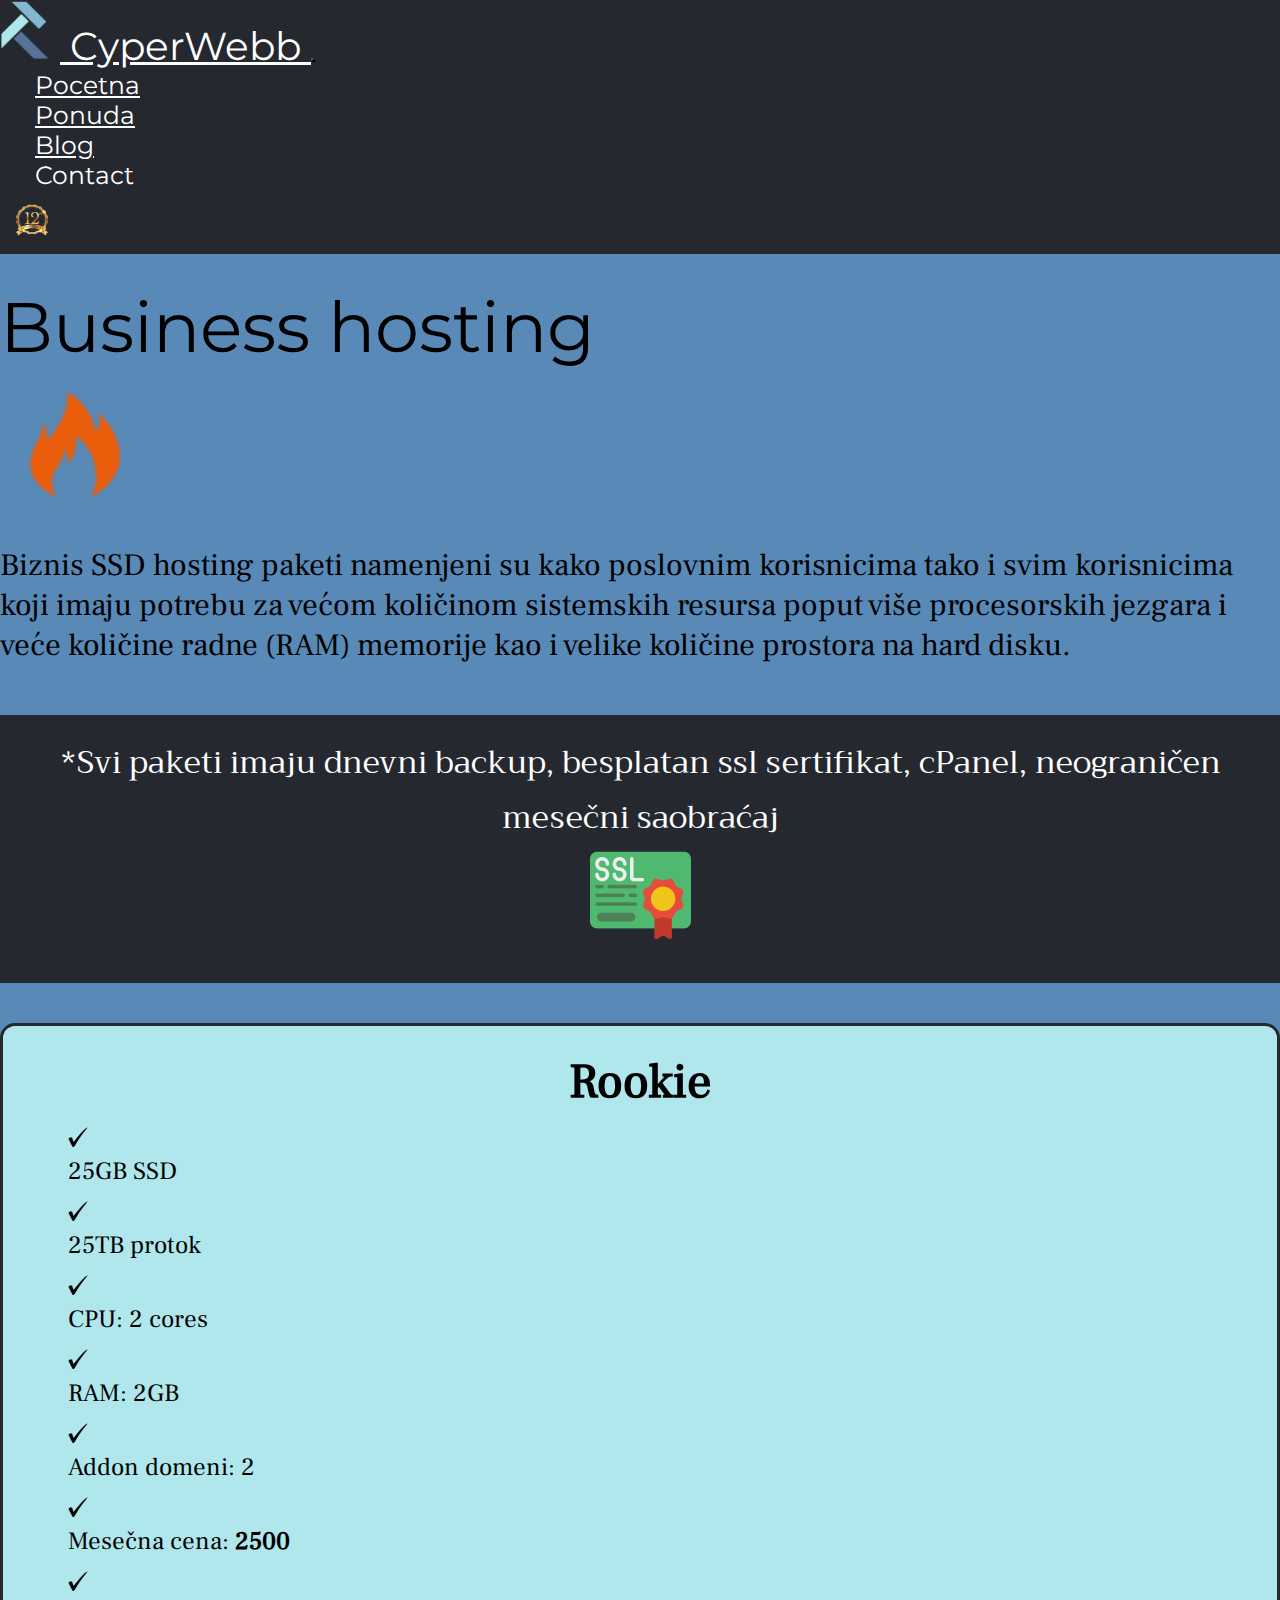
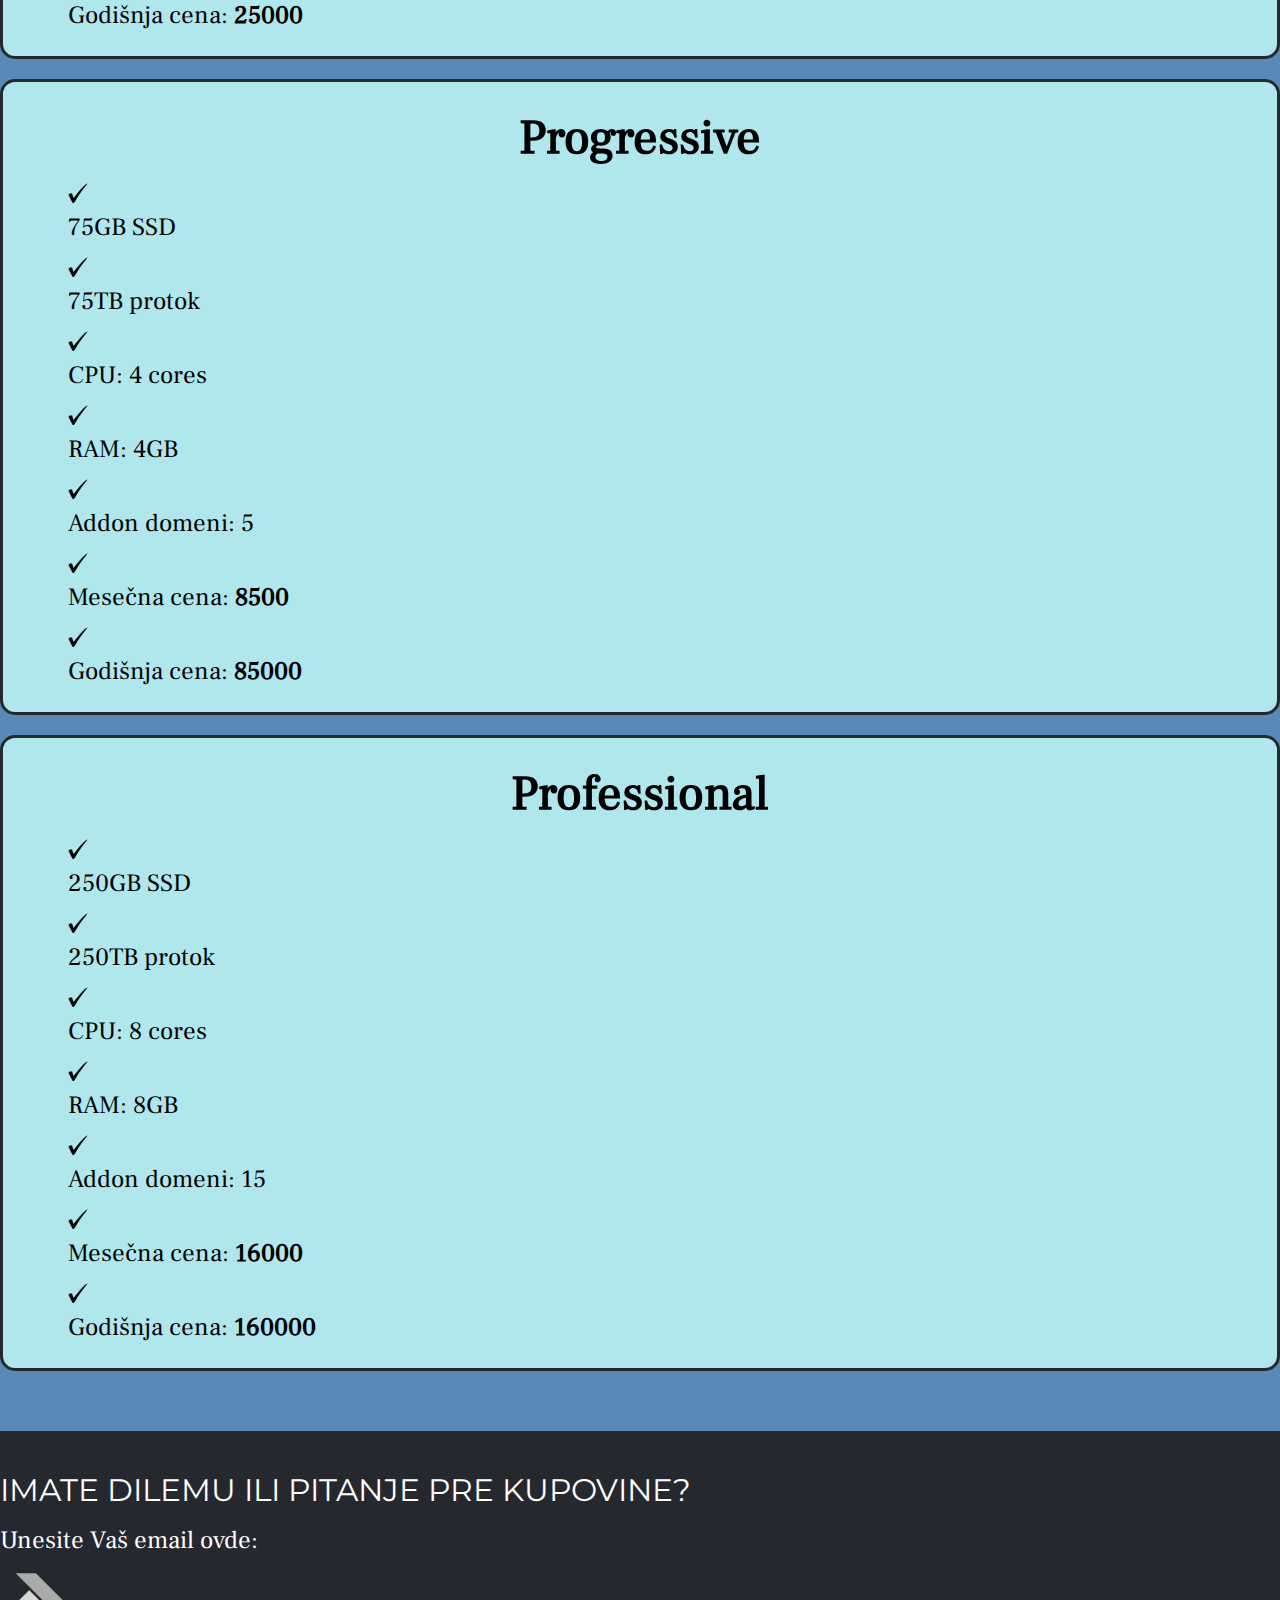
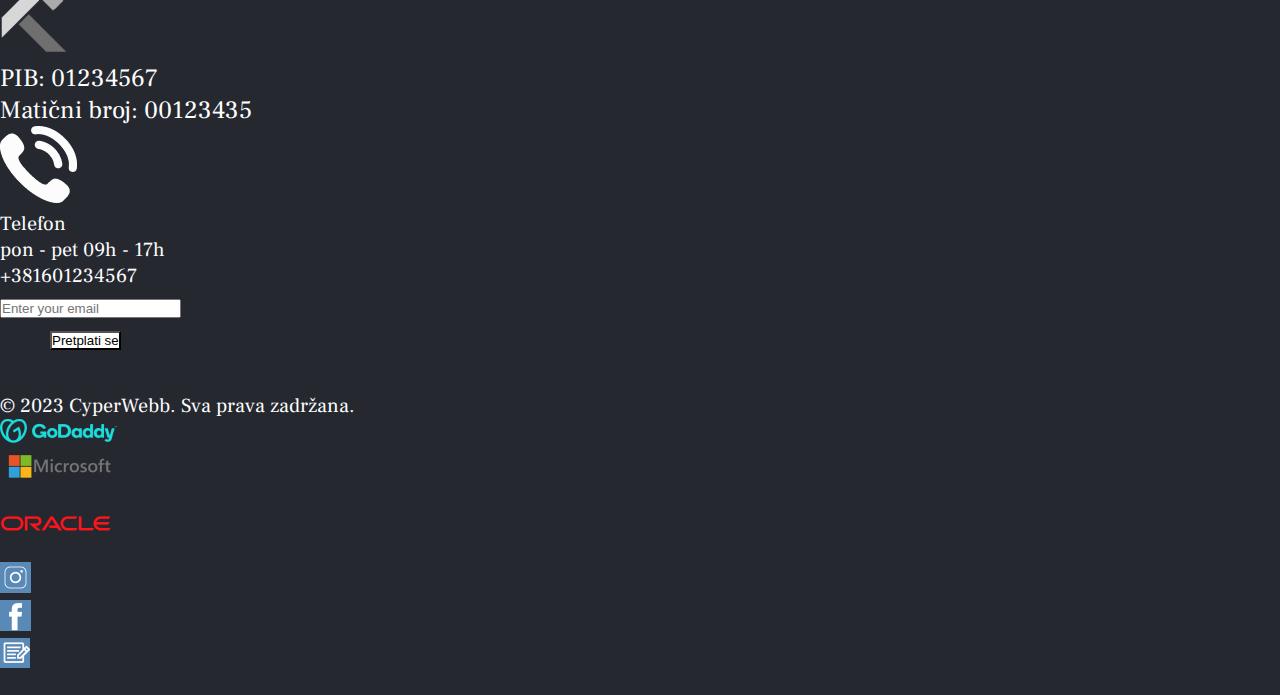
==== businessHosting.html @ e67ac9b7 "first commit" ====
<!doctype html>
<html lang="en">
  <head>
    

    <meta charset="utf-8">
    <meta name="viewport" content="width=device-width, initial-scale=1">
    <title>CyperWebb</title>
    <link href="https://cdn.jsdelivr.net/npm/bootstrap@5.3.0-alpha3/dist/css/bootstrap.min.css" rel="stylesheet" integrity="sha384-KK94CHFLLe+nY2dmCWGMq91rCGa5gtU4mk92HdvYe+M/SXH301p5ILy+dN9+nJOZ" crossorigin="anonymous">
    <link rel="stylesheet" href="./businessHostingStyle.css">

    <link rel="apple-touch-icon" sizes="57x57" href="./favicon/apple-icon-57x57.png">
    <link rel="apple-touch-icon" sizes="60x60" href="./favicon/apple-icon-60x60.png">
    <link rel="apple-touch-icon" sizes="72x72" href="./favicon/apple-icon-72x72.png">
    <link rel="apple-touch-icon" sizes="76x76" href="./favicon/apple-icon-76x76.png">
    <link rel="apple-touch-icon" sizes="114x114" href="./favicon/apple-icon-114x114.png">
    <link rel="apple-touch-icon" sizes="120x120" href="./favicon/apple-icon-120x120.png">
    <link rel="apple-touch-icon" sizes="144x144" href="./favicon/apple-icon-144x144.png">
    <link rel="apple-touch-icon" sizes="152x152" href="./favicon/apple-icon-152x152.png">
    <link rel="apple-touch-icon" sizes="180x180" href="./favicon/apple-icon-180x180.png">
    <link rel="icon" type="image/png" sizes="192x192"  href="./favicon/android-icon-192x192.png">
    <link rel="icon" type="image/png" sizes="32x32" href="./favicon/favicon-32x32.png">
    <link rel="icon" type="image/png" sizes="96x96" href="./favicon/favicon-96x96.png">
    <link rel="icon" type="image/png" sizes="16x16" href="./favicon/favicon-16x16.png">
    <link rel="manifest" href="./favicon/manifest.json">
    <meta name="msapplication-TileColor" content="#ffffff">
    <meta name="msapplication-TileImage" content="./favicon/ms-icon-144x144.png">
    <meta name="theme-color" content="#ffffff">
  </head>
  <body>
    
    <nav class="navbar navbar-expand-lg navbar-custom">
      <div class="container">
        <a class="navbar-brand" href="#">
          <img src="./images/logo.png" width="60" height="60" alt="Logo">
          CyperWebb
        </a>
        <button class="navbar-toggler" type="button" data-bs-toggle="collapse" data-bs-target="#navbarSupportedContent" aria-controls="navbarSupportedContent" aria-expanded="false" aria-label="Toggle navigation">
          <span class="navbar-toggler-icon"></span>
        </button>
        <div class="collapse navbar-collapse" id="navbarSupportedContent">
          <ul class="navbar-nav m-auto mb-2 mb-lg-0">
            <li class="nav-item">
              <a class="nav-link" href="#">Pocetna</a>
            </li>
            <li class="nav-item">
              <a class="nav-link" href="#">Ponuda</a>
            </li>
            <li class="nav-item">
              <a class="nav-link" href="#"> Blog </a>
            </li>
            <li class="nav-item">
              <a class="nav-link">Contact</a>
            </li>

            <!-- <a class="navbar-brand" href="#"> -->
              <img src="./images/anniversary.png" width="60" height="60" alt="Logo">
            <!-- </a> -->
          </ul>
        </div>
      </div>
    </nav>

    <!-- =============================ABOUT================================================ -->
    <section class = "about">
      <div class="container">
        
        <div class="row">
          <div class="col-md-3"> </div>
          <div class="col-md-6 title">
            Business hosting
          </div>
          <div class="col-md-2">
            <img src="./images/fire.png" class="fire" alt="Logo">
          </div>
        </div>

        <div class="row about-text">
          <div class="col-md-2"> </div>
          <div class="col-md-9">
            Biznis SSD hosting paketi namenjeni su kako 
            poslovnim korisnicima tako i svim korisnicima 
            koji imaju potrebu za većom količinom sistemskih 
            resursa poput više procesorskih jezgara i veće 
            količine radne (RAM) memorije kao i velike količine 
            prostora na hard disku.
          </div>
        </div>
      </div>

      
    </section>

    <!-- =============================SSL================================================ -->
    <section class = "ssl">
      <div class="container">
        <div class="my-container">
          <div class="row">
            <div class="col-2"></div>
            <div class="col-7">
              <p>*Svi paketi imaju dnevni backup, besplatan 
                ssl sertifikat, cPanel, neograničen mesečni 
                saobraćaj</p>
            </div>
            <div class="col-3">
              <img src="./images/ssl.png" alt="Image" class="img-fluid">
            </div>
          </div>
        </div>
      </div>
    </section>

    <!-- ==================================PONUDA============================= -->
    <section class = "ponuda">
      <!-- FIRST RECTANGLE -->
      <div class="container">
        <div class="row">
          <div class="col-md-4 col-sm-12">
            <div class="rectangle">
              <h4 class="rectangle-title">Rookie</h4>
              <div class="row">
                <div class="col-auto">
                  <img src="./images/mark.png" width="20" height="20" alt="Fire" class="img-fluid">
                </div>
                <div class="col">
                  25GB SSD
                </div>
              </div>
              <div class="row">
                <div class="col-auto">
                  <img src="./images/mark.png" width="20" height="20" alt="Fire" class="img-fluid">
                </div>
                <div class="col">
                  25TB protok
                </div>
              </div>
              <div class="row">
                <div class="col-auto">
                  <img src="./images/mark.png" width="20" height="20" alt="Fire" class="img-fluid">
                </div>
                <div class="col">
                  CPU: 2 cores
                </div>
              </div>
              <div class="row">
                <div class="col-auto">
                  <img src="./images/mark.png" width="20" height="20" alt="Fire" class="img-fluid">
                </div>
                <div class="col">
                  RAM: 2GB
                </div>
              </div>
              <div class="row">
                <div class="col-auto">
                  <img src="./images/mark.png" width="20" height="20" alt="Fire" class="img-fluid">
                </div>
                <div class="col">
                  Addon domeni: 2
                </div>
              </div>
              <div class="row">
                <div class="col-auto">
                  <img src="./images/mark.png" width="20" height="20" alt="Fire" class="img-fluid">
                </div>
                <div class="col">
                  Mesečna cena:  <b>2500</b>
                </div>
              </div>
              <div class="row">
                <div class="col-auto">
                  <img src="./images/mark.png" width="20" height="20" alt="Fire" class="img-fluid">
                </div>
                <div class="col">
                  Godišnja cena: <b>25000</b>
                </div>
              </div>
            </div>
          </div>
          <!-- SECOND RECTANGLE -->
          <div class="col-md-4 col-sm-12">
            <div class="rectangle">
              <h4 class="rectangle-title">Progressive</h4>
              <div class="row">
                <div class="col-auto">
                  <img src="./images/mark.png" width="20" height="20" alt="Fire" class="img-fluid">
                </div>
                <div class="col">
                  75GB SSD
                </div>
              </div>
              <div class="row">
                <div class="col-auto">
                  <img src="./images/mark.png" width="20" height="20" alt="Fire" class="img-fluid">
                </div>
                <div class="col">
                  75TB protok
                </div>
              </div>
              <div class="row">
                <div class="col-auto">
                  <img src="./images/mark.png" width="20" height="20" alt="Fire" class="img-fluid">
                </div>
                <div class="col">
                  CPU: 4 cores
                </div>
              </div>
              <div class="row">
                <div class="col-auto">
                  <img src="./images/mark.png" width="20" height="20" alt="Fire" class="img-fluid">
                </div>
                <div class="col">
                  RAM: 4GB
                </div>
              </div>
              <div class="row">
                <div class="col-auto">
                  <img src="./images/mark.png" width="20" height="20" alt="Fire" class="img-fluid">
                </div>
                <div class="col">
                  Addon domeni: 5
                </div>
              </div>
              <div class="row">
                <div class="col-auto">
                  <img src="./images/mark.png" width="20" height="20" alt="Fire" class="img-fluid">
                </div>
                <div class="col">
                  Mesečna cena:  <b>8500</b>
                </div>
              </div>
              <div class="row">
                <div class="col-auto">
                  <img src="./images/mark.png" width="20" height="20" alt="Fire" class="img-fluid">
                </div>
                <div class="col">
                  Godišnja cena: <b>85000</b>
                </div>
              </div>
            </div>
          </div>
          <!-- THIRD RECTANGLE -->
          <div class="col-md-4 col-sm-12">
            <div class="rectangle">
              <h4 class="rectangle-title">Professional</h4>
              <div class="row">
                <div class="col-auto">
                  <img src="./images/mark.png" width="20" height="20" alt="Fire" class="img-fluid">
                </div>
                <div class="col">
                  250GB SSD
                </div>
              </div>
              <div class="row">
                <div class="col-auto">
                  <img src="./images/mark.png" width="20" height="20" alt="Fire" class="img-fluid">
                </div>
                <div class="col">
                  250TB protok
                </div>
              </div>
              <div class="row">
                <div class="col-auto">
                  <img src="./images/mark.png" width="20" height="20" alt="Fire" class="img-fluid">
                </div>
                <div class="col">
                  CPU: 8 cores
                </div>
              </div>
              <div class="row">
                <div class="col-auto">
                  <img src="./images/mark.png" width="20" height="20" alt="Fire" class="img-fluid">
                </div>
                <div class="col">
                  RAM: 8GB
                </div>
              </div>
              <div class="row">
                <div class="col-auto">
                  <img src="./images/mark.png" width="20" height="20" alt="Fire" class="img-fluid">
                </div>
                <div class="col">
                  Addon domeni: 15
                </div>
              </div>
              <div class="row">
                <div class="col-auto">
                  <img src="./images/mark.png" width="20" height="20" alt="Fire" class="img-fluid">
                </div>
                <div class="col">
                  Mesečna cena:  <b>16000</b>
                </div>
              </div>
              <div class="row">
                <div class="col-auto">
                  <img src="./images/mark.png" width="20" height="20" alt="Fire" class="img-fluid">
                </div>
                <div class="col">
                  Godišnja cena: <b>160000</b>
                </div>
              </div>
            </div>
          </div>
    </section>


    <!-- ==================================FOOTER============================= -->
    <section class="footer">
      <div class="container">

        <div class="row">
          <div class="col-md-7 title">
            IMATE DILEMU ILI PITANJE PRE KUPOVINE?
          </div>
          <div class="col-md-1"> </div>
          <div class="col-md-3 email-text">
            Unesite Vaš email ovde:
          </div>
        </div>

        <div class="row">
          <div class="col-md-1">
            <img src="./images/logo-bw.png" alt="Image" class="img-fluid">
          </div>
          <div class="col-md-3">
            PIB: 01234567 <br>
            Matični broj: 00123435
          </div>

          <div class="col-md-1">
            <img src="./images/phone.png" alt="Image" class="img-fluid">
          </div>
          <div class="col-md-3 phone-text">
            Telefon <br>
            pon - pet 09h - 17h <br>
            +381601234567
          </div>
          <div class="col-md-2">
            <input type="email" name="email" placeholder="Enter your email">
          </div>
        </div>

        <div class="row">
          <div class="col-md-8"> </div>
          <div class="col-md-2">
            <button class="btn btn-primary">Pretplati se</button>
          </div>
        </div>

        <div class="row authorities">
          <div class="col-md-4">
            © 2023 CyperWebb. Sva prava zadržana.
          </div>
          <div class="col-md-1">
            <img src="./images/goDaddy.png" alt="Image" class="img-fluid">
          </div>
          <div class="col-md-1">
            <img src="./images/microsoft.png" alt="Image" class="img-fluid">
          </div>
          <div class="col-md-1">
            <img src="./images/oracle.png" alt="Image" class="img-fluid">
          </div>
          <div class="col-md-1"> </div>
          <div class="col-md-1">
            <img src="./images/instagram.png" alt="Image" class="img-fluid">
          </div>
          <div class="col-md-1">
            <img src="./images/facebook.png" alt="Image" class="img-fluid">
          </div>
          <div class="col-md-1">
            <img src="./images/blog.png" alt="Image" class="img-fluid">
          </div>
        </div>

      </div>
    </div>

    <script src="https://cdn.jsdelivr.net/npm/bootstrap@5.3.0-alpha3/dist/js/bootstrap.bundle.min.js" integrity="sha384-ENjdO4Dr2bkBIFxQpeoTz1HIcje39Wm4jDKdf19U8gI4ddQ3GYNS7NTKfAdVQSZe" crossorigin="anonymous"></script>
  </body>
</html>
---- businessHostingStyle.css ----
@font-face {
  font-family: 'Montserrat';
  src: url('./fonts/Montserrat-Regular.ttf') format('truetype');
}

@font-face {
  font-family: 'FrankRuhlLibre';
  src: url('./fonts/FrankRuhlLibre-Regular.ttf') format('truetype');
}

@font-face {
  font-family: 'Trirong';
  src: url('./fonts/Trirong-Regular.ttf') format('truetype');
}

:root {
  --black: black;
  --dark-blue: #25282F; 
  --dark-purple: #3F4155;
  --baby-blue: #5989B7;
  --light-blue: #AFE7EC;
  --white: #FFFFFF;
}

* {
  padding: 0;
  margin: 0;
  box-sizing: border-box;
}

.navbar-custom {
  background-color: var(--dark-blue);
}

.navbar-custom .navbar-brand {
  font-size: 39.06px;
}

.navbar-custom .nav-link {
  font-size: 25px;
}

.navbar-custom .navbar-brand,
    .navbar-custom .nav-link {
      color: var(--white); /* Change the font color of the navbar brand and links */
      font-family: 'Montserrat', sans-serif; /* Change the font family of the navbar brand and links */
    }

.navbar-custom .nav-link:hover {
  color: red;
  transition: 0.3s;
}

.nav-item {
  padding-left: 35px;
}

.navbar-toggler {
  background-color: var(--light-blue);
}

/* ============================ABOUT======================================== */

.about {
  background-color: var(--baby-blue);
  color: var(--black);
  padding-top: 30px;
  padding-bottom: 30px;
  font-family: 'FrankRuhlLibre', sans-serif;
}

.about .title {
  font-size: 70px;
  font-family: 'Montserrat', sans-serif;
}

.about .about-text {
  font-size: 31.25px;
  padding-top: 20px;
  padding-bottom: 20px;
}

.about .fire {
  width: 150px;
  height: 150px;
}

/* ==================================SSL============================= */

.ssl {
  background-color: var(--dark-blue);
  color: var(--white);
  font-family: 'Trirong', sans-serif;
}

.ssl .my-container {
  display: inline-flex;
  flex-direction: column;
  justify-content: center;
  align-items: center;
  text-align: center;
  font-size: 31.25px;
  padding-top: 20px;
  padding-bottom: 20px;
}

/* ==================================PONUDA============================= */ 
.ponuda {
  background-color: var(--baby-blue);
  padding-top: 40px;
  padding-bottom: 40px;
}

.ponuda .rectangle {
  border: 3px solid var(--dark-blue); /* Add border to rectangles */
  border-radius: 15px;
  padding: 15px;
  margin-bottom: 20px;
  background-color: var(--light-blue);
  font-size: 25px;
  font-family: 'FrankRuhlLibre', sans-serif;

  display: flex;
  flex-direction: column;
  justify-content: left;
  align-items: left;
  text-align: left;
}

.ponuda .rectangle .row {
  margin-bottom: 10px;
  padding-left: 50px;
}

.ponuda .rectangle .rectangle-title {
  font-weight: bold;
  font-size: 48.43px;
  text-align: center;
  padding: 10px;
}

.ponuda .align-items-center > .col-auto:first-child {
  margin-right: 20px; /* Adjust the spacing as needed */
}

.ponuda .rectangle-title-row {
  display: inline-block;
}

/* ==================================FOOTER============================= */ 

.footer {
  background-color: var(--dark-blue);
  color: var(--white);
  padding-top: 40px;
  padding-bottom: 20px;
  font-size: 25px;
  font-family: 'FrankRuhlLibre', sans-serif;
}

.footer .title {
  font-size: 31.25px;
  padding-bottom: 15px;
  font-family: 'Montserrat', sans-serif;
}

.footer .email-text {
  padding-bottom: 15px;
}

.footer .phone-text {
  font-size: 20px;
}

.footer .btn-primary {
  color: var(--black);
  background-color: var(--white);
  margin-left: 50px;
}

.footer .authorities {
  font-size: 20px;
  padding-top: 40px;
}
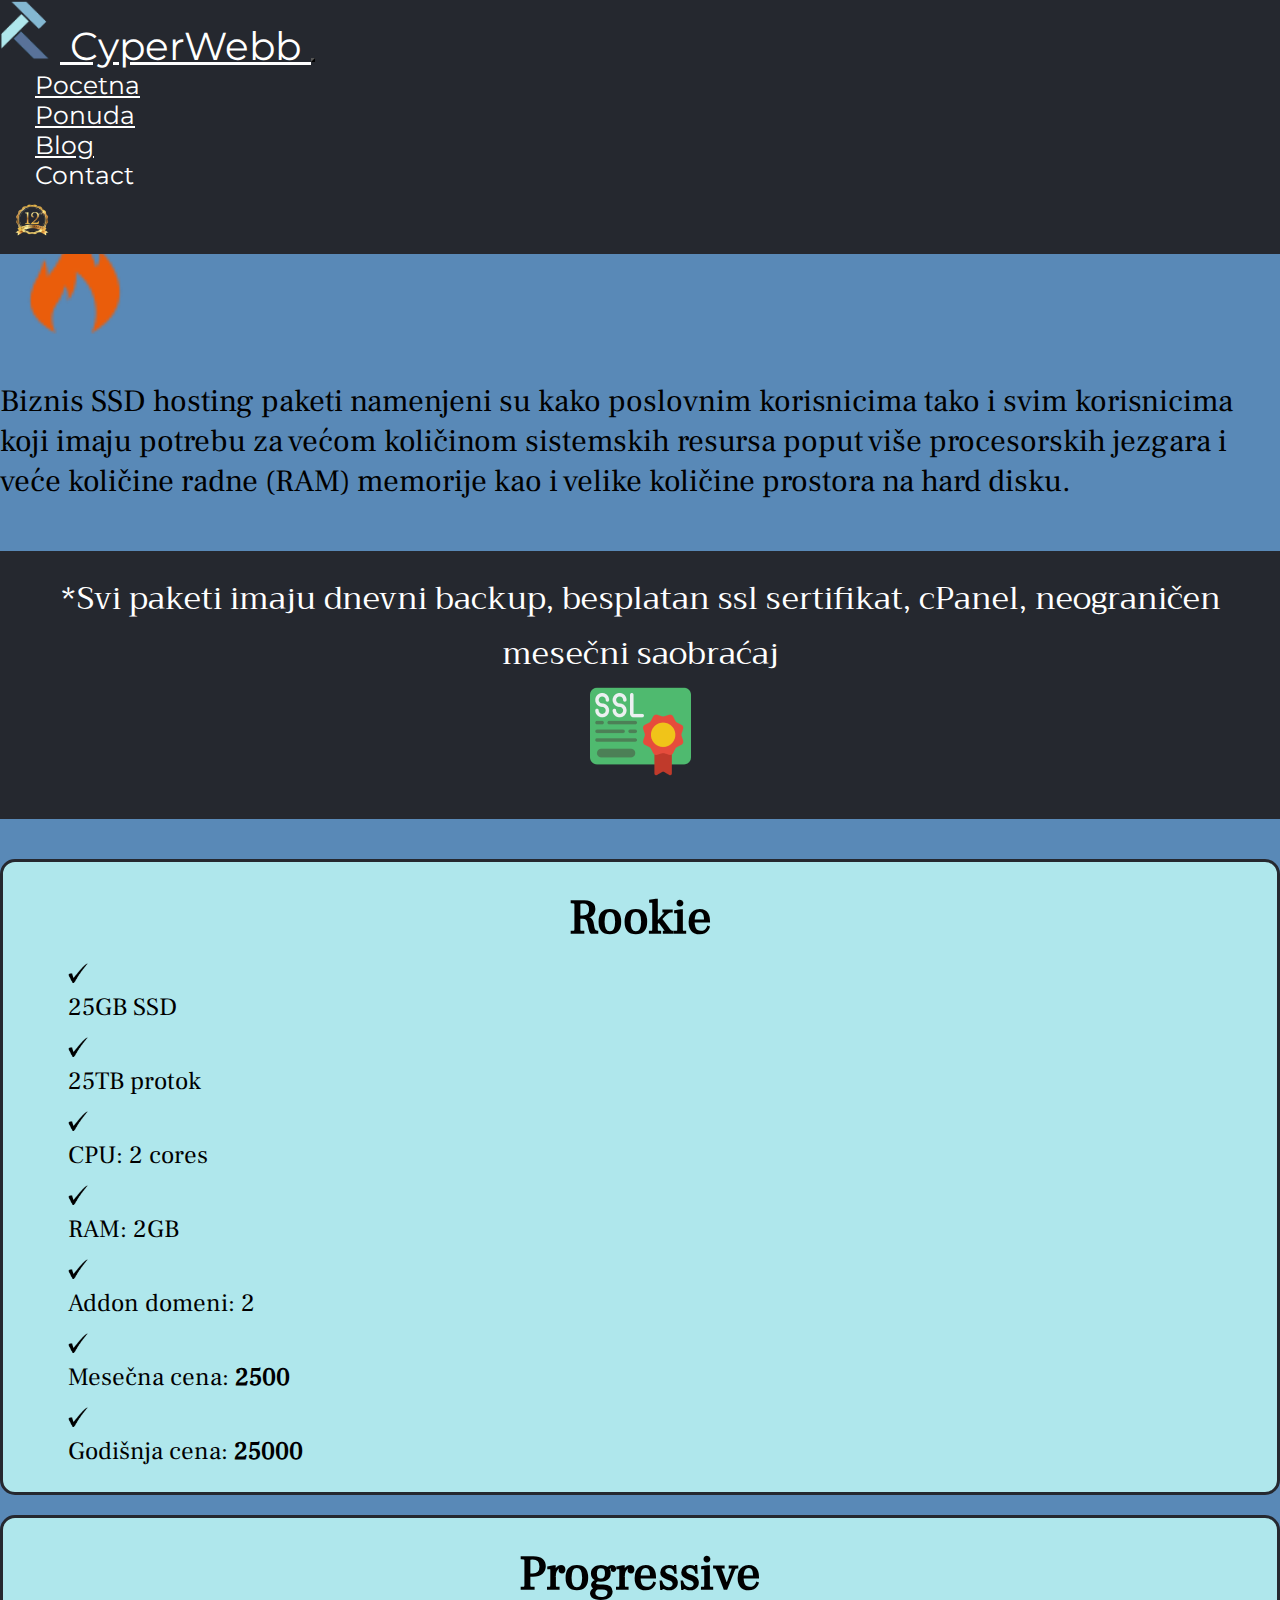
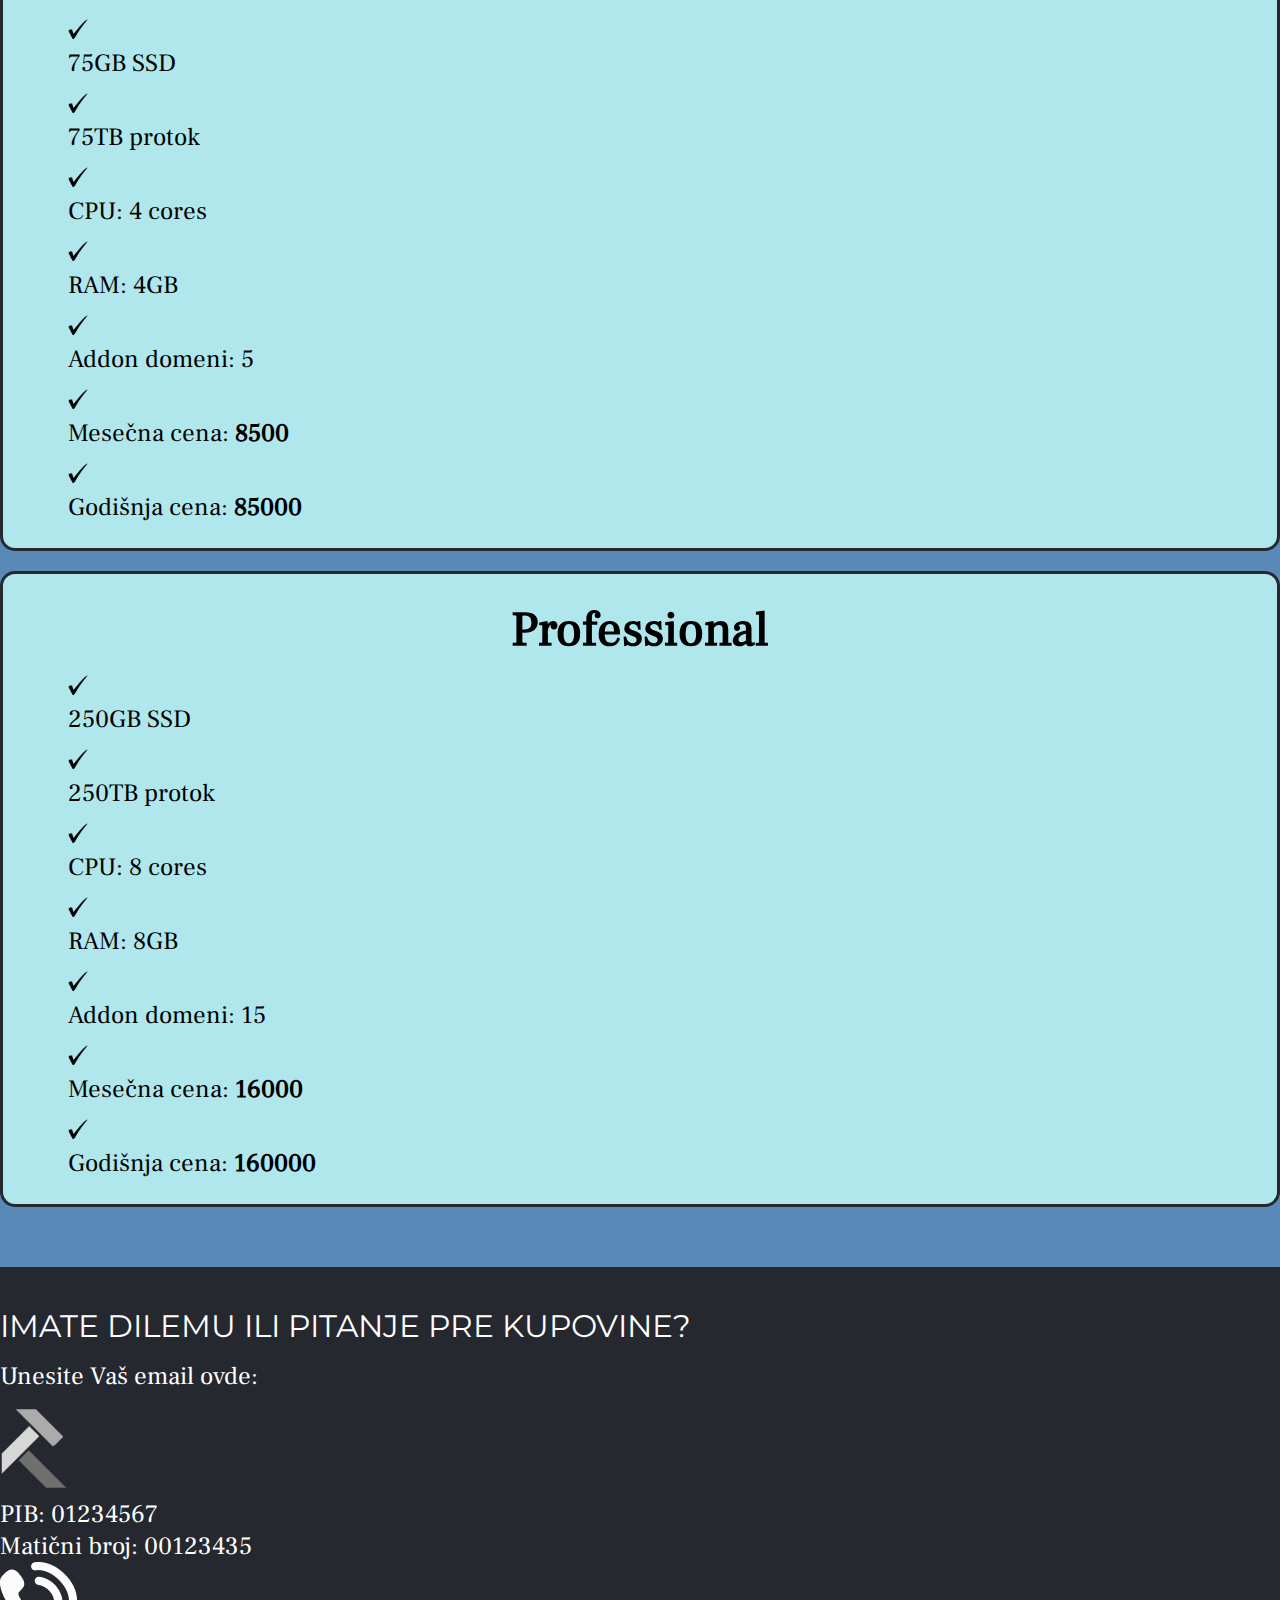
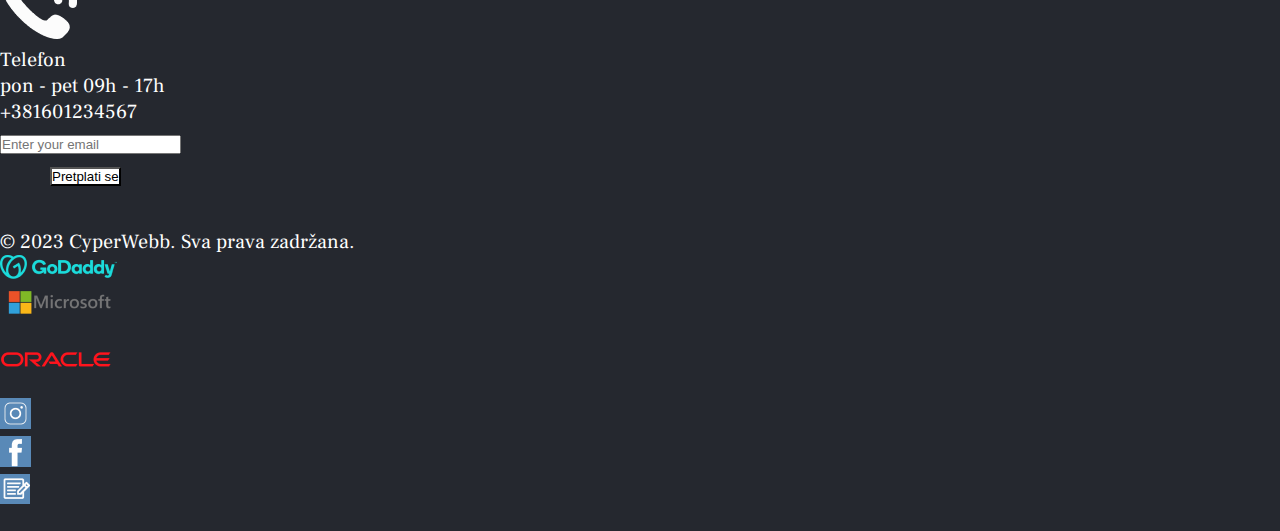
==== commit b4d11504: "Responsive fixed" ====
--- a/businessHosting.html
+++ b/businessHosting.html
@@ -4,10 +4,10 @@
     
 
     <meta charset="utf-8">
-    <meta name="viewport" content="width=device-width, initial-scale=1">
+    <meta name="viewport" content="width=device-width, initial-scale=1.0">
     <title>CyperWebb</title>
     <link href="https://cdn.jsdelivr.net/npm/bootstrap@5.3.0-alpha3/dist/css/bootstrap.min.css" rel="stylesheet" integrity="sha384-KK94CHFLLe+nY2dmCWGMq91rCGa5gtU4mk92HdvYe+M/SXH301p5ILy+dN9+nJOZ" crossorigin="anonymous">
-    <link rel="stylesheet" href="./businessHostingStyle.css">
+    <link rel="stylesheet" href="./style.css">
 
     <link rel="apple-touch-icon" sizes="57x57" href="./favicon/apple-icon-57x57.png">
     <link rel="apple-touch-icon" sizes="60x60" href="./favicon/apple-icon-60x60.png">
@@ -66,18 +66,18 @@
       <div class="container">
         
         <div class="row">
-          <div class="col-md-3"> </div>
-          <div class="col-md-6 title">
+          <div class="col-3"> </div>
+          <div class="col-6 title">
             Business hosting
           </div>
-          <div class="col-md-2">
+          <div class="col-2">
             <img src="./images/fire.png" class="fire" alt="Logo">
           </div>
         </div>
 
         <div class="row about-text">
-          <div class="col-md-2"> </div>
-          <div class="col-md-9">
+          <div class="col-2"> </div>
+          <div class="col-9">
             Biznis SSD hosting paketi namenjeni su kako 
             poslovnim korisnicima tako i svim korisnicima 
             koji imaju potrebu za većom količinom sistemskih 
@@ -308,65 +308,65 @@
       <div class="container">
 
         <div class="row">
-          <div class="col-md-7 title">
+          <div class="col-7 title">
             IMATE DILEMU ILI PITANJE PRE KUPOVINE?
           </div>
-          <div class="col-md-1"> </div>
-          <div class="col-md-3 email-text">
+          <div class="col-1"> </div>
+          <div class="col-3 email-text">
             Unesite Vaš email ovde:
           </div>
         </div>
 
         <div class="row">
-          <div class="col-md-1">
+          <div class="col-1">
             <img src="./images/logo-bw.png" alt="Image" class="img-fluid">
           </div>
-          <div class="col-md-3">
+          <div class="col-3">
             PIB: 01234567 <br>
             Matični broj: 00123435
           </div>
 
-          <div class="col-md-1">
+          <div class="col-1">
             <img src="./images/phone.png" alt="Image" class="img-fluid">
           </div>
-          <div class="col-md-3 phone-text">
+          <div class="col-3 phone-text">
             Telefon <br>
             pon - pet 09h - 17h <br>
             +381601234567
           </div>
-          <div class="col-md-2">
+          <div class="col-2">
             <input type="email" name="email" placeholder="Enter your email">
           </div>
         </div>
 
         <div class="row">
-          <div class="col-md-8"> </div>
-          <div class="col-md-2">
+          <div class="col-8"> </div>
+          <div class="col-2">
             <button class="btn btn-primary">Pretplati se</button>
           </div>
         </div>
 
         <div class="row authorities">
-          <div class="col-md-4">
+          <div class="col-4">
             © 2023 CyperWebb. Sva prava zadržana.
           </div>
-          <div class="col-md-1">
+          <div class="col-1">
             <img src="./images/goDaddy.png" alt="Image" class="img-fluid">
           </div>
-          <div class="col-md-1">
+          <div class="col-1">
             <img src="./images/microsoft.png" alt="Image" class="img-fluid">
           </div>
-          <div class="col-md-1">
+          <div class="col-1">
             <img src="./images/oracle.png" alt="Image" class="img-fluid">
           </div>
-          <div class="col-md-1"> </div>
-          <div class="col-md-1">
+          <div class="col-1"> </div>
+          <div class="col-1">
             <img src="./images/instagram.png" alt="Image" class="img-fluid">
           </div>
-          <div class="col-md-1">
+          <div class="col-1">
             <img src="./images/facebook.png" alt="Image" class="img-fluid">
           </div>
-          <div class="col-md-1">
+          <div class="col-1">
             <img src="./images/blog.png" alt="Image" class="img-fluid">
           </div>
         </div>
--- a/style.css
+++ b/style.css
@@ -0,0 +1,481 @@
+@font-face {
+  font-family: 'Montserrat';
+  src: url('./fonts/Montserrat-Regular.ttf') format('truetype');
+}
+
+@font-face {
+  font-family: 'FrankRuhlLibre';
+  src: url('./fonts/FrankRuhlLibre-Regular.ttf') format('truetype');
+}
+
+@font-face {
+  font-family: 'Trirong';
+  src: url('./fonts/Trirong-Regular.ttf') format('truetype');
+}
+
+:root {
+  --black: black;
+  --dark-blue: #25282F; 
+  --dark-purple: #3F4155;
+  --baby-blue: #5989B7;
+  --light-blue: #AFE7EC;
+  --white: #FFFFFF;
+}
+
+* {
+  padding: 0;
+  margin: 0;
+  box-sizing: border-box;
+}
+
+.navbar-custom {
+  background-color: var(--dark-blue);
+  position: fixed;
+  width: 100%;
+}
+
+.navbar-custom .navbar-brand {
+  font-size: 39.06px;
+}
+
+.navbar-custom .nav-link {
+  font-size: 25px;
+}
+
+.navbar-custom .navbar-brand,
+    .navbar-custom .nav-link {
+      color: var(--white); /* Change the font color of the navbar brand and links */
+      font-family: 'Montserrat', sans-serif; /* Change the font family of the navbar brand and links */
+    }
+
+.navbar-custom .nav-link:hover {
+  color: red;
+  transition: 0.3s;
+}
+
+.nav-item {
+  padding-left: 35px;
+}
+
+.navbar-toggler {
+  background-color: var(--light-blue);
+}
+
+/* ============================MAIN======================================== */
+.main {
+  background-color: var(--baby-blue);
+  padding-top: 120px;
+  padding-bottom: 40px;
+}
+
+.main .text-center {
+  color: var(--dark-blue);
+  padding-bottom: 35px;
+  font-size: 70px;
+}
+
+.main .rectangle {
+  border: 3px solid var(--dark-blue); /* Add border to rectangles */
+  border-radius: 15px;
+  padding: 15px;
+  margin-bottom: 20px;
+  background-color: var(--light-blue);
+  font-size: 20px;
+  font-family: 'FrankRuhlLibre', sans-serif;
+
+  height: 370px;
+  margin: 10px;
+
+  display: flex;
+  flex-direction: column;
+  justify-content: left;
+  align-items: left;
+  text-align: left;
+}
+
+.main .rectangle .row {
+  margin-bottom: 10px;
+  padding-left: 20px;
+}
+
+.main .rectangle .rectangle-title {
+  font-weight: bold;
+  font-size: 31.25px;
+  text-align: center;
+}
+
+.main .price-text {
+  text-align: center;
+  padding: 10px;
+}
+
+.main .align-items-center > .col-auto:first-child {
+  margin-right: 20px; /* Adjust the spacing as needed */
+}
+
+.main .rectangle .rectangle-business-title {
+  font-weight: bold;
+  color: red;
+  text-align: center;
+  justify-content: center;
+  align-items: center;
+
+  /* !!! */
+  padding-left: 20px;
+  font-size: 31.25px;
+}
+
+.main .rectangle-title-row {
+  display: inline-block;
+}
+
+.main .btn-primary {
+  background-color: var(--dark-blue);
+  color: var(--light-blue);
+  border-radius: 20px;
+  margin: 10px;
+}
+
+.main .fire {
+  width: 50px;
+  height: 50px;
+}
+
+
+/* ==================================SSL============================= */
+
+.ssl {
+  background-color: var(--dark-blue);
+  color: var(--white);
+  font-family: 'Trirong', sans-serif;
+}
+
+.ssl .my-container {
+  display: inline-flex;
+  flex-direction: column;
+  justify-content: center;
+  align-items: center;
+  text-align: center;
+  font-size: 31.25px;
+  padding-top: 20px;
+  padding-bottom: 20px;
+}
+
+
+/* ==================================DOMAIN============================= */
+
+.domain {
+  background-color: var(--baby-blue);
+  color: var(--white);
+  font-family: 'Trirong', sans-serif;
+}
+
+.domain .domain-title {
+  font-size: 39.06px;
+  padding-top: 50px;
+  padding-bottom: 20px;
+}
+
+.domain .numbering {
+  font-size: 31.25px;
+}
+
+.domain .btn-primary {
+  color: var(--white);
+  background-color: var(--dark-blue);
+  font-size: 31.25px;
+  padding-top: 10px;
+  padding-bottom: 10px;
+  padding-left: 50px;
+  padding-right: 50px;
+  margin-bottom: 50px;
+}
+
+/* ==================================BOX============================= */ 
+
+.box {
+  background-color: var(--light-blue);
+  padding-top: 40px;
+  padding-bottom: 40px;
+  font-family: 'FrankRuhlLibre', sans-serif;
+} 
+
+.box .row {
+  font-size: 20px;
+}
+
+.box .row .title {
+  font-size: 25px;
+}
+
+/* ==================================HOSTING============================= */ 
+
+.hosting {
+  background-color: var(--dark-purple);
+  padding-top: 40px;
+  padding-bottom: 40px;
+  font-family: 'FrankRuhlLibre', sans-serif;
+  color: var(--white);
+}
+
+.hosting .row {
+  font-size: 25px;
+}
+
+.hosting .row .title {
+  font-size: 31.25px;
+}
+
+/* ==================================CHOOSE============================= */ 
+
+.choose {
+  background-color: var(--light-blue);
+  padding-top: 40px;
+  padding-bottom: 40px;
+  font-family: 'FrankRuhlLibre', sans-serif;
+  color: var(--black);
+  font-size: 31.25px;
+}
+
+.choose .title {
+  font-size: 61.04px;
+  font-family: 'Montserrat', sans-serif;
+  padding-bottom: 40px;
+}
+
+.choose .image3 {
+  margin-left: 150px;
+}
+
+.choose .row {
+  padding-top: 30px;
+  padding-bottom: 30px;
+}
+
+/* ==================================FOOTER============================= */ 
+
+.footer {
+  background-color: var(--dark-blue);
+  color: var(--white);
+  padding-top: 40px;
+  padding-bottom: 20px;
+  font-size: 25px;
+  font-family: 'FrankRuhlLibre', sans-serif;
+}
+
+.footer .title {
+  font-size: 31.25px;
+  padding-bottom: 15px;
+  font-family: 'Montserrat', sans-serif;
+}
+
+.footer .email-text {
+  padding-bottom: 15px;
+}
+
+.footer .phone-text {
+  font-size: 20px;
+}
+
+.footer .btn-primary {
+  color: var(--black);
+  background-color: var(--white);
+  margin-left: 50px;
+}
+
+.footer .authorities {
+  font-size: 20px;
+  padding-top: 40px;
+}
+
+/* ============================ABOUT======================================== */
+
+.about {
+  background-color: var(--baby-blue);
+  color: var(--black);
+  padding-top: 120px;
+  padding-bottom: 30px;
+  font-family: 'FrankRuhlLibre', sans-serif;
+}
+
+.about .title {
+  font-size: 70px;
+  font-family: 'Montserrat', sans-serif;
+}
+
+.about .about-text {
+  font-size: 31.25px;
+  padding-top: 20px;
+  padding-bottom: 20px;
+}
+
+.about .fire {
+  width: 150px;
+  height: 150px;
+}
+
+/* ==================================PONUDA============================= */ 
+.ponuda {
+  background-color: var(--baby-blue);
+  padding-top: 40px;
+  padding-bottom: 40px;
+}
+
+.ponuda .rectangle {
+  border: 3px solid var(--dark-blue); /* Add border to rectangles */
+  border-radius: 15px;
+  padding: 15px;
+  margin-bottom: 20px;
+  background-color: var(--light-blue);
+  font-size: 25px;
+  font-family: 'FrankRuhlLibre', sans-serif;
+
+  display: flex;
+  flex-direction: column;
+  justify-content: left;
+  align-items: left;
+  text-align: left;
+}
+
+.ponuda .rectangle .row {
+  margin-bottom: 10px;
+  padding-left: 50px;
+}
+
+.ponuda .rectangle .rectangle-title {
+  font-weight: bold;
+  font-size: 48.43px;
+  text-align: center;
+  padding: 10px;
+}
+
+.ponuda .align-items-center > .col-auto:first-child {
+  margin-right: 20px; /* Adjust the spacing as needed */
+}
+
+.ponuda .rectangle-title-row {
+  display: inline-block;
+}
+
+
+/* ====================TABLET================================= */
+
+@media (min-width: 768px) and (max-width: 1199px) {
+  .about .fire {
+    width: 100px;
+    height: 100px;
+  }
+
+  .ponuda .rectangle .rectangle-title {
+    font-weight: bold;
+    font-size: 30px;
+    text-align: center;
+    padding: 10px;
+  }
+
+  .footer {
+    font-size: 15px;
+  }
+
+  .footer .title {
+    font-size: 20px;
+  }
+
+  .footer .email-text {
+    font-size: 20px;
+  }
+}
+
+/* ====================MOBILE================================= */
+@media (max-width: 767px) {
+  .main .rectangle .rectangle-business-title {
+    padding-left: 0px;
+    font-size: 21px;
+  }
+
+  .main .rectangle .rectangle-title {
+    font-size: 21px;
+  }
+
+  .ssl .sslImage {
+    width: 80px;
+    height: 80px;
+  }
+
+  .domain .domain-title {
+    font-size: 25px;
+    padding-top: 50px;
+    padding-bottom: 20px;
+  }
+  
+  .domain .numbering {
+    font-size: 20px;
+  }
+
+  .domain .mark {
+    width: 25px;
+    height: 25px;
+    background: transparent;
+  }
+
+  .domain .btn-primary {
+    font-size: 20px;
+    margin-top: 15px;
+  }
+
+  .hosting .img-fluid {
+    padding-top: 100px;
+  }
+
+  .choose .title {
+    font-size: 30px;
+    padding-left: 40px;
+  }
+
+  .choose .row {
+    font-size: 20px;
+  }
+
+  .choose .image3 {
+    width: 200px;
+    height: 100px;
+    margin-left: 0;
+  }
+
+  .footer {
+    font-size: 10px;
+  }
+
+  .footer .title {
+    font-size: 10px;
+  }
+
+  .footer .email-text {
+    font-size: 10px;
+  }
+
+  .footer .phone-text {
+    font-size: 10px;
+  }
+
+  .footer .btn-primary {
+    font-size: 10px;
+  }
+
+  .footer .authorities {
+    font-size: 10px;
+  }
+
+  .footer .img-fluid {
+    height: 15px;
+  }
+
+  .about .title {
+    font-size: 40px;
+  }
+
+  .about .fire {
+    width: 100px;
+    height: 100px;
+  }
+}
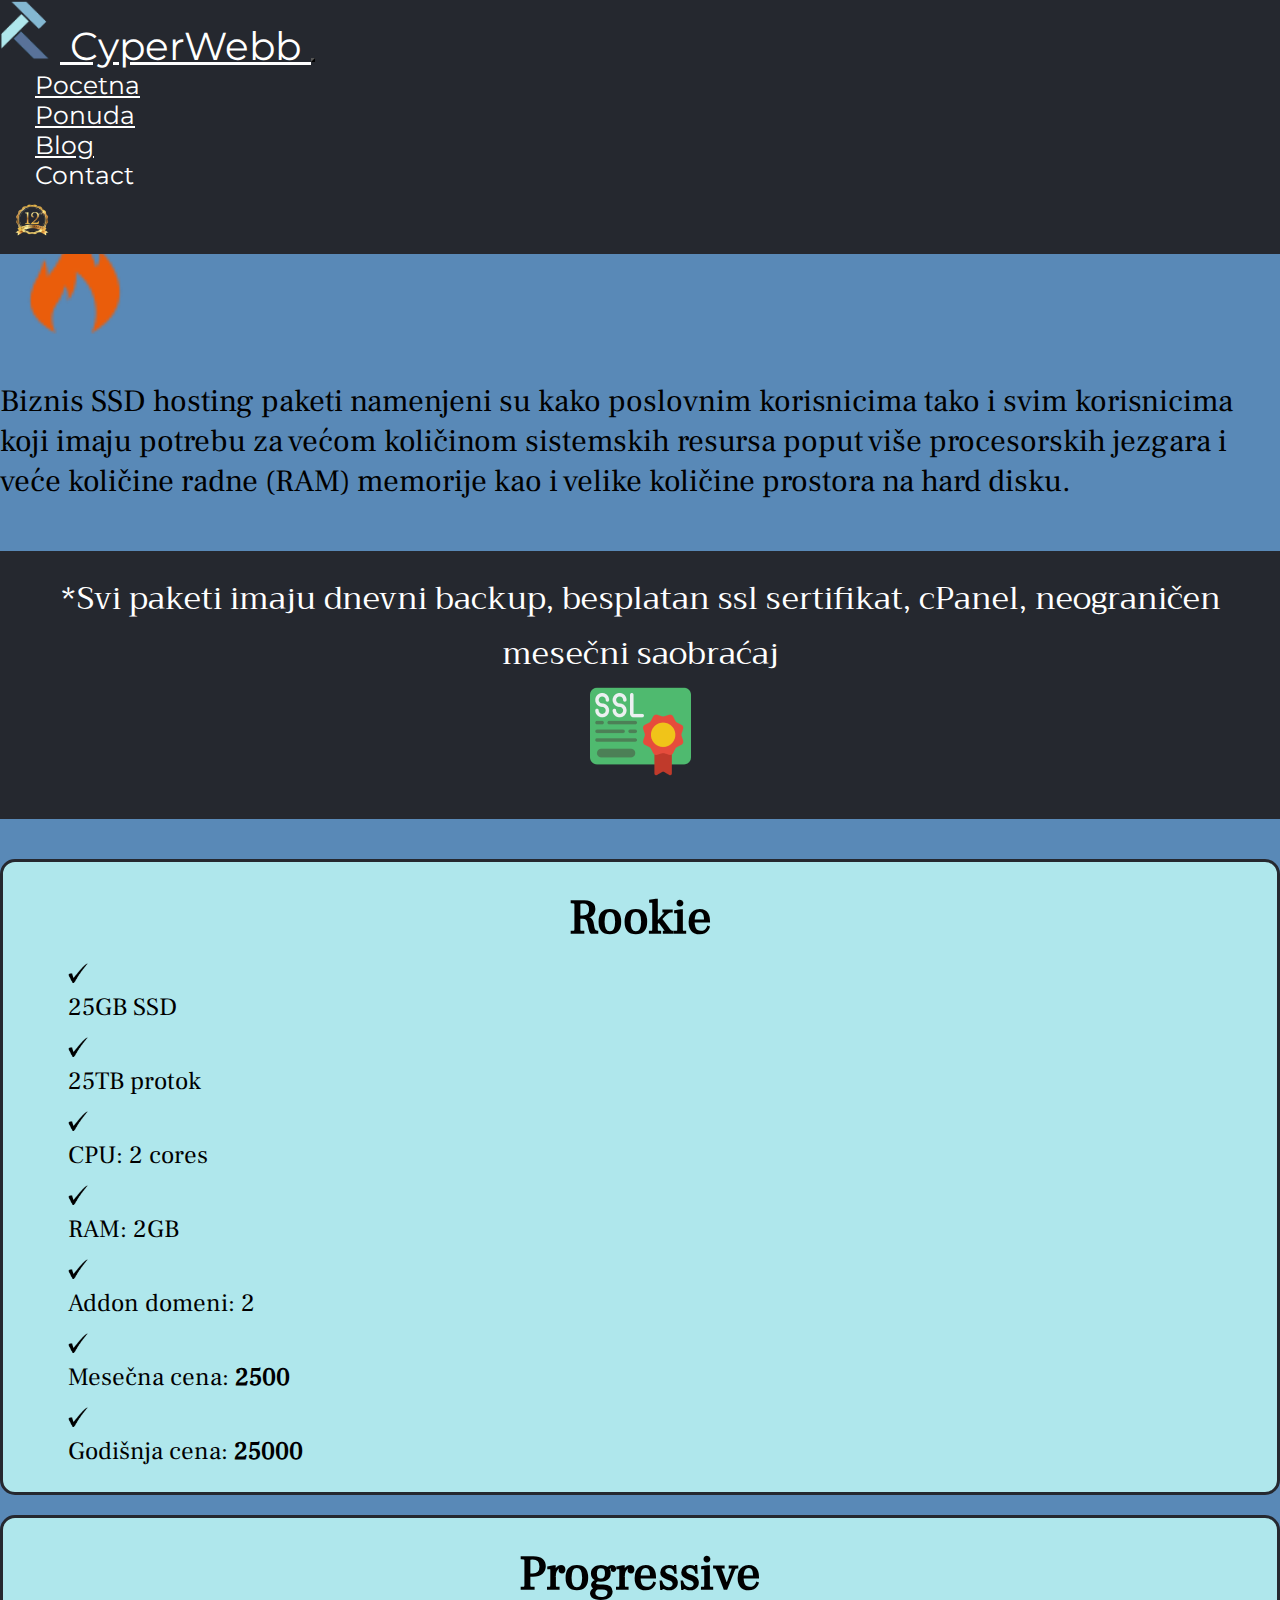
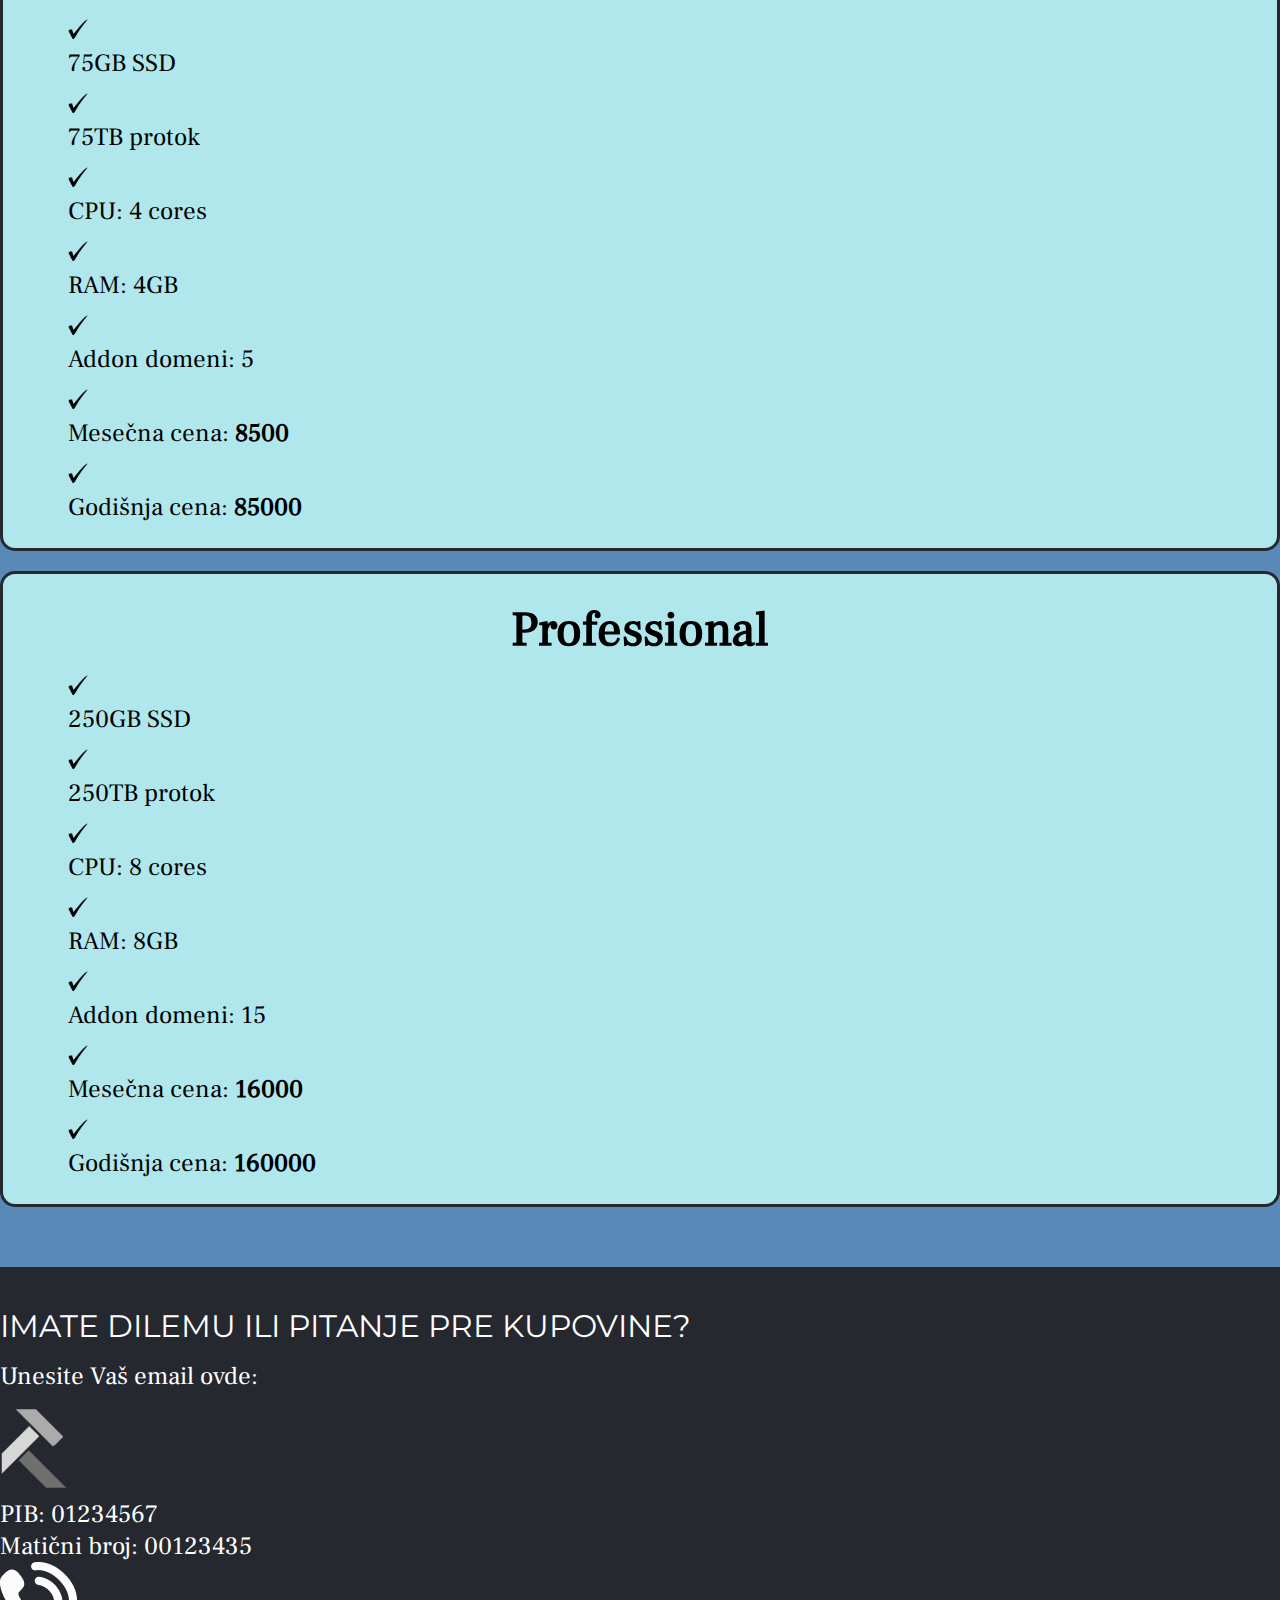
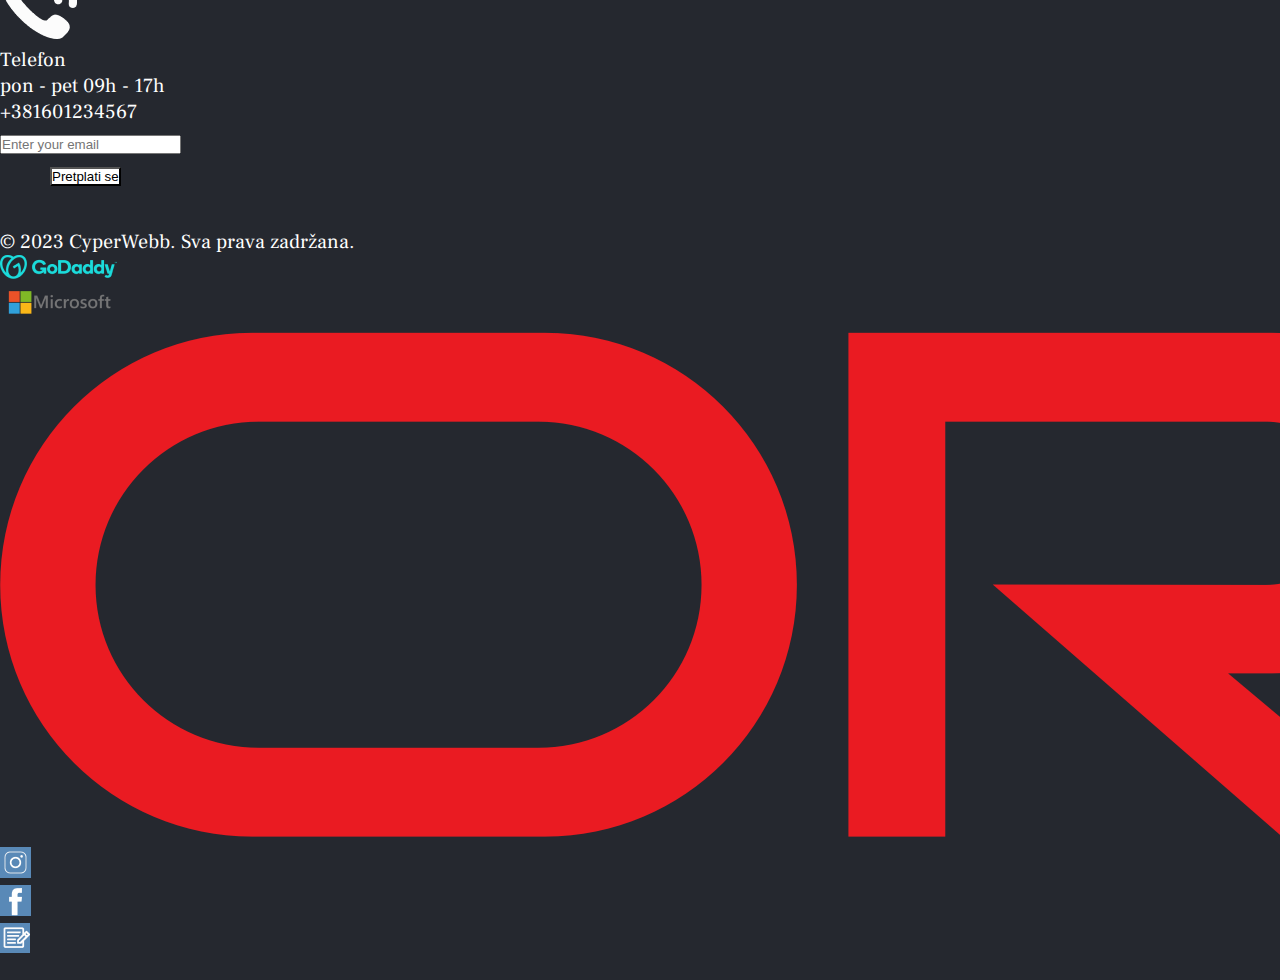
==== commit 805c726f: "oracle fixed" ====
--- a/businessHosting.html
+++ b/businessHosting.html
@@ -357,7 +357,7 @@
             <img src="./images/microsoft.png" alt="Image" class="img-fluid">
           </div>
           <div class="col-1">
-            <img src="./images/oracle.png" alt="Image" class="img-fluid">
+            <img src="./images/oracle2.png" alt="Image" class="img-fluid">
           </div>
           <div class="col-1"> </div>
           <div class="col-1">
--- a/style.css
+++ b/style.css
@@ -191,6 +191,10 @@
   margin-bottom: 50px;
 }
 
+.domain .mark {
+  background: transparent;
+}
+
 /* ==================================BOX============================= */ 
 
 .box {
@@ -361,6 +365,36 @@
 /* ====================TABLET================================= */
 
 @media (min-width: 768px) and (max-width: 1199px) {
+  .main .rectangle {
+    font-size: 15px;
+  }
+
+  .main .img-fluid {
+    background: transparent;
+    width: 10px;
+    height: 10px;
+  }
+
+  .main .fire {
+    width: 30px;
+    height: 30px;
+  }  
+
+  .main .rectangle .row {
+    padding-left: 0px;
+  }
+
+  .main .rectangle .rectangle-title {
+    font-size: 20px;
+    padding-left: 0px;
+    margin-left: 0;
+  }
+
+  .main .rectangle .rectangle-business-title {
+    padding-left: 0;
+    font-size: 20px;
+  }
+
   .about .fire {
     width: 100px;
     height: 100px;
@@ -373,6 +407,14 @@
     padding: 10px;
   }
 
+  .choose .image3 {
+    margin-left: 0;
+  }
+
+  .choose .title {
+    font-size: 40px;
+  }
+
   .footer {
     font-size: 15px;
   }
@@ -412,6 +454,10 @@
     font-size: 20px;
   }
 
+  .domain .world {
+    padding-top: 150px;
+  }
+
   .domain .mark {
     width: 25px;
     height: 25px;
@@ -427,18 +473,23 @@
     padding-top: 100px;
   }
 
+  .choose .row {
+    font-size: 20px;
+  }
+
   .choose .title {
-    font-size: 30px;
-    padding-left: 40px;
-  }
-
-  .choose .row {
-    font-size: 20px;
+    font-size: 40px;
+    padding-left: 20px;
+  }
+
+  .choose .img-fluid {
+    padding-top: 80px;
   }
 
   .choose .image3 {
     width: 200px;
     height: 100px;
+    margin-top: 50px;
     margin-left: 0;
   }
 
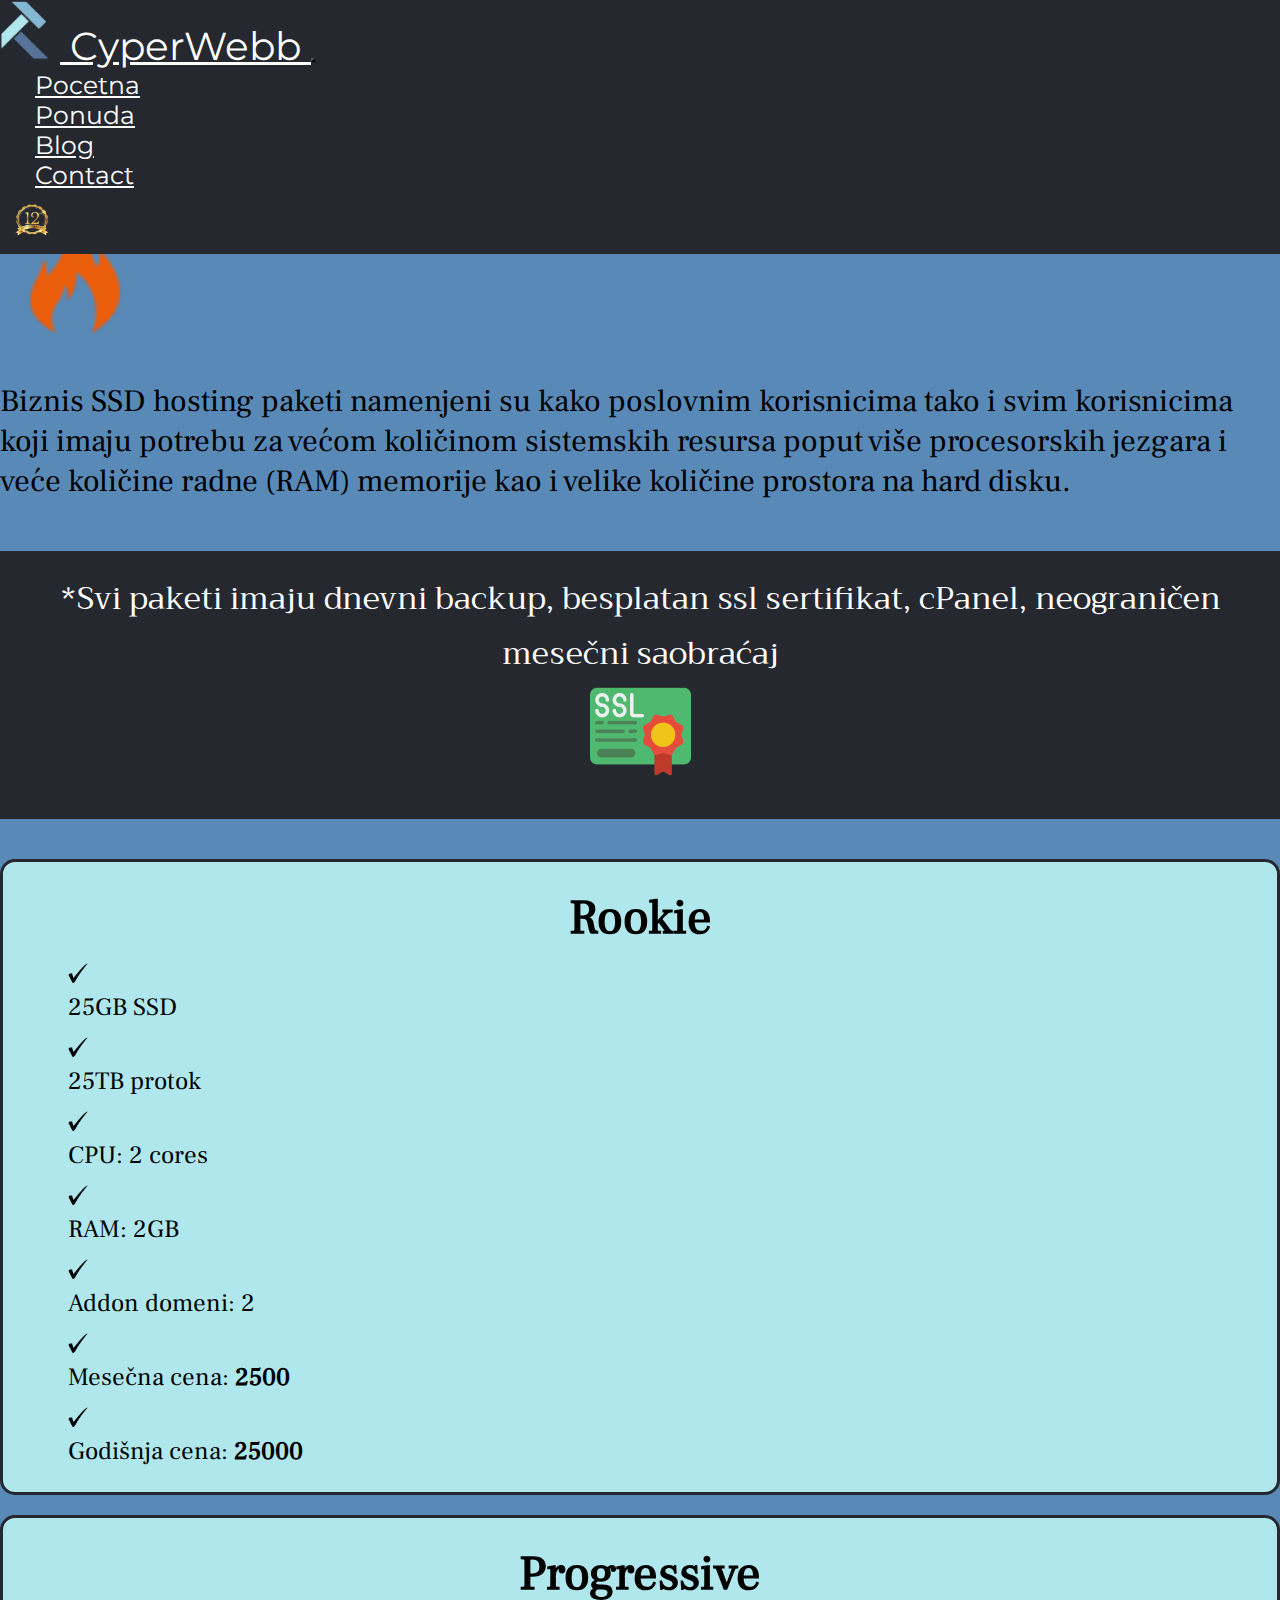
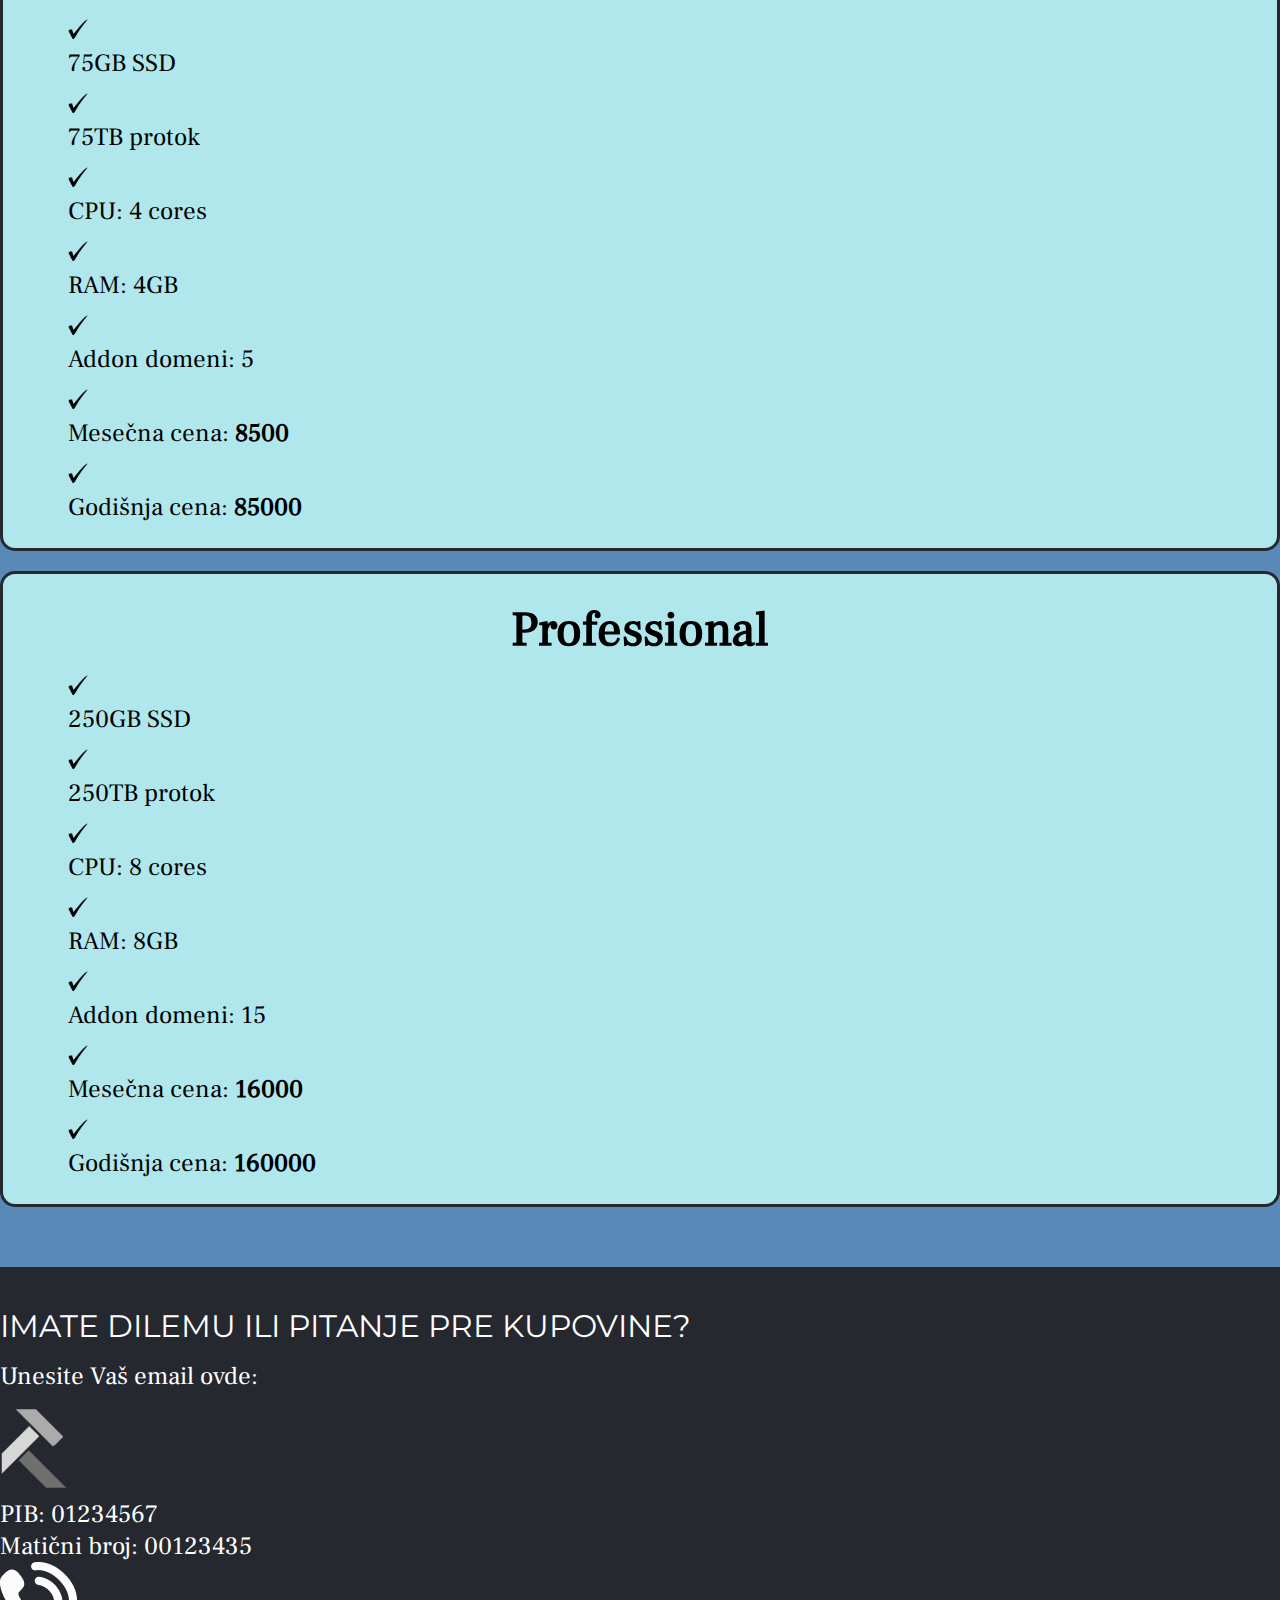
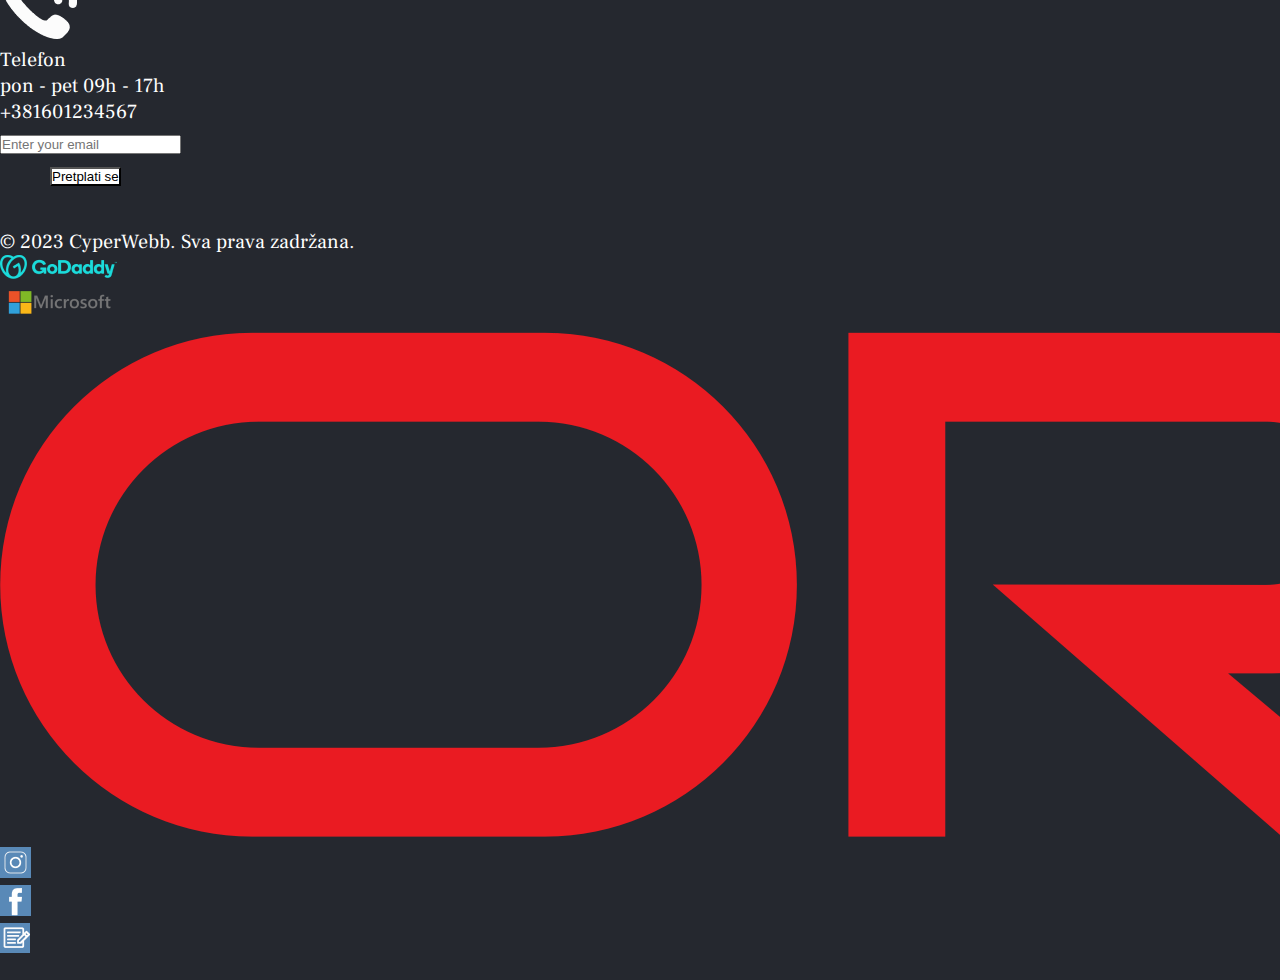
==== commit 3ba31fae: "contact navbar" ====
--- a/businessHosting.html
+++ b/businessHosting.html
@@ -41,16 +41,16 @@
         <div class="collapse navbar-collapse" id="navbarSupportedContent">
           <ul class="navbar-nav m-auto mb-2 mb-lg-0">
             <li class="nav-item">
-              <a class="nav-link" href="#">Pocetna</a>
+              <a class="nav-link" href="ponuda.html">Pocetna</a>
             </li>
             <li class="nav-item">
-              <a class="nav-link" href="#">Ponuda</a>
+              <a class="nav-link" href="ponuda.html">Ponuda</a>
             </li>
             <li class="nav-item">
-              <a class="nav-link" href="#"> Blog </a>
+              <a class="nav-link" href="#footer"> Blog </a>
             </li>
             <li class="nav-item">
-              <a class="nav-link">Contact</a>
+              <a class="nav-link" href="#footer">Contact</a>
             </li>
 
             <!-- <a class="navbar-brand" href="#"> -->
@@ -304,7 +304,7 @@
 
 
     <!-- ==================================FOOTER============================= -->
-    <section class="footer">
+    <section class="footer" id="footer">
       <div class="container">
 
         <div class="row">
--- a/style.css
+++ b/style.css
@@ -31,7 +31,7 @@
 .navbar-custom {
   background-color: var(--dark-blue);
   position: fixed;
-  width: 100%;
+  width: 100vw;
 }
 
 .navbar-custom .navbar-brand {
@@ -526,7 +526,9 @@
   }
 
   .about .fire {
-    width: 100px;
-    height: 100px;
-  }
-}
+    width: 60px;
+    height: 60px;
+    padding-left: 0;
+    margin-left: 0;
+  }
+}
